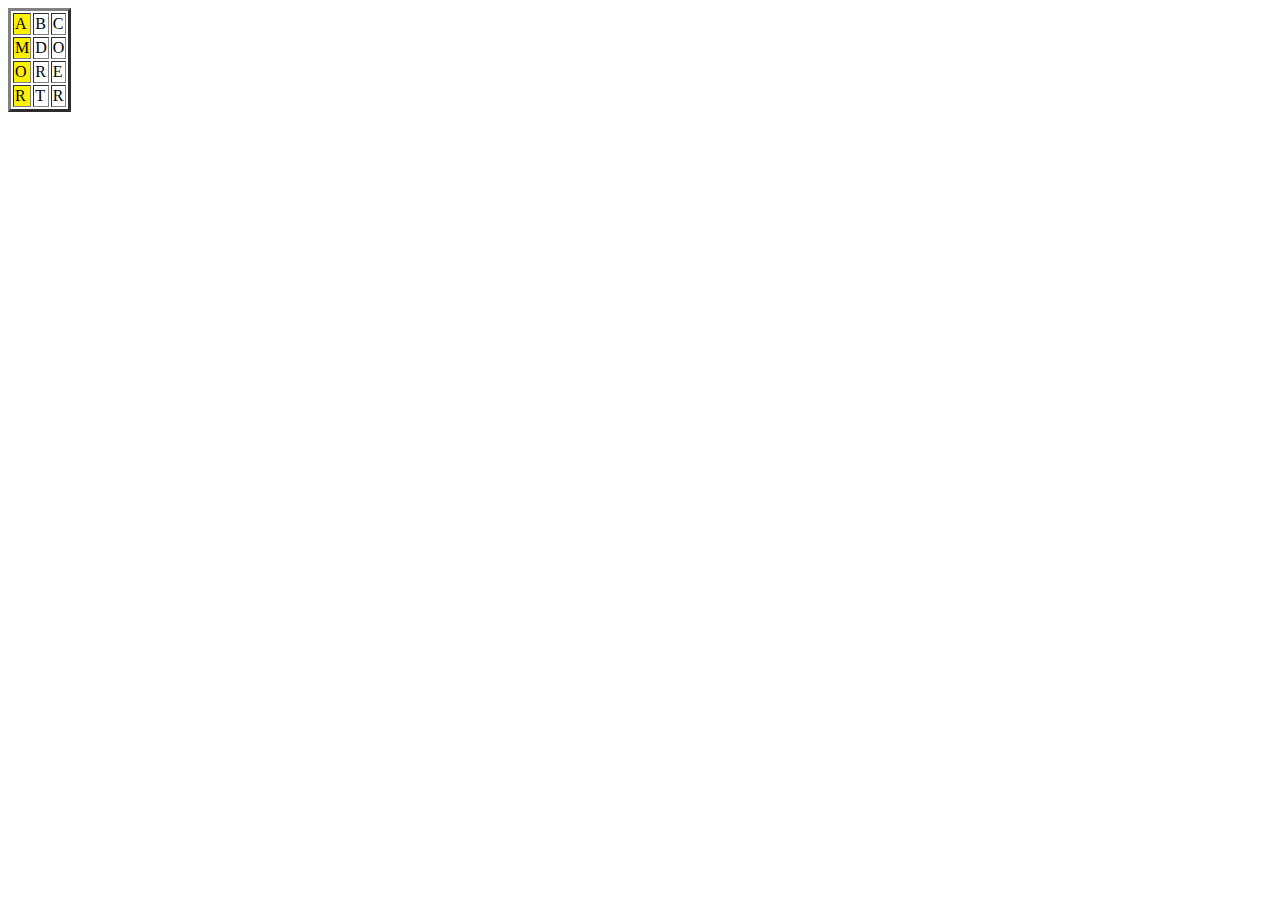
==== v2/index.html @ 8dacc246 "Usando matriz auxiliar" ====
<!DOCTYPE html>
<html lang="pt-BR">
<head>
  <meta charset="UTF-8">
  <meta name="viewport" content="width=device-width, initial-scale=1.0">
  <title>Teste</title>
  <style>
    .Pintar{
      background: #000;
    }
  </style>
</head>
<body>
  <script>
    let m = new Array;
    let maux = new Array;
    let i, j;

    m = [
    ['A','B','C'],
    ['M','D','O'],
    ['O','R','E'],
    ['R','T','R']
    ];

    maux = [
    [1,0,0],
    [1,0,0],
    [1,0,0],
    [1,0,0]
    ];

    document.write("<table border='3'>");
      for(i = 0; i < 4; i++){
        document.write("<tr>");
          for(j = 0; j < 3; j++){
            document.write("<td id='"+ i.toString() + j.toString() +"'>" + m[i][j] + "</td>");
            m[i][j] = maux[i][j];
            if(maux[i][j] == 1){
              document.getElementById(i.toString() + j.toString()).style.background = '#fff000';
            }
          }
        document.write("</tr>");
      }
    document.write("</table>");
  </script>
</body>
</html>
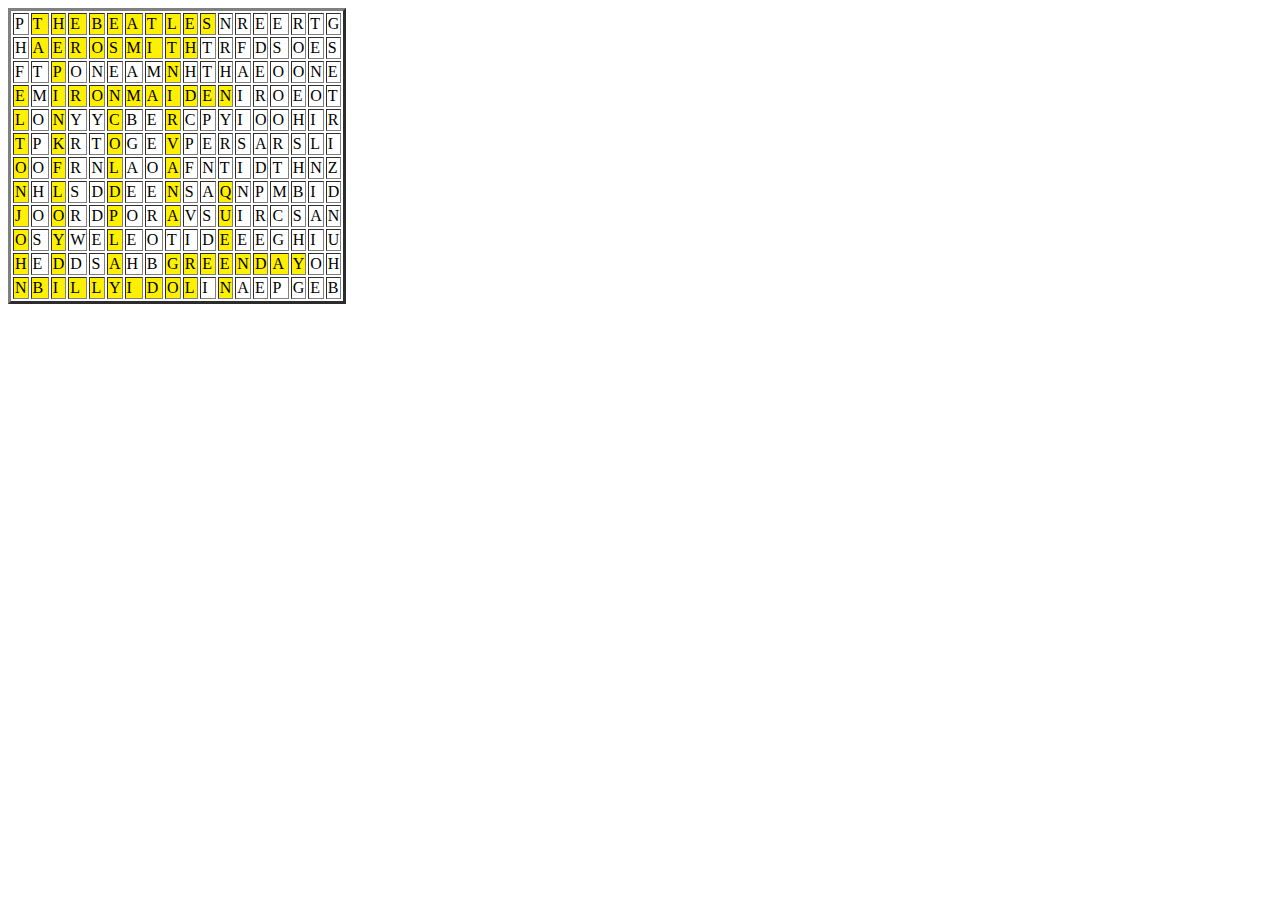
==== commit fbe35ecc: "Using matrix - Fixed id" ====
--- a/v2/index.html
+++ b/v2/index.html
@@ -3,12 +3,7 @@
 <head>
   <meta charset="UTF-8">
   <meta name="viewport" content="width=device-width, initial-scale=1.0">
-  <title>Teste</title>
-  <style>
-    .Pintar{
-      background: #000;
-    }
-  </style>
+  <title>Caça-palavras</title>
 </head>
 <body>
   <script>
@@ -17,27 +12,42 @@
     let i, j;
 
     m = [
-    ['A','B','C'],
-    ['M','D','O'],
-    ['O','R','E'],
-    ['R','T','R']
+    ['P','T','H','E','B','E','A','T','L','E','S','N','R','E','E','R','T','G'],
+    ['H','A','E','R','O','S','M','I','T','H','T','R','F','D','S','O','E','S'],
+    ['F','T','P','O','N','E','A','M','N','H','T','H','A','E','O','O','N','E'],
+    ['E','M','I','R','O','N','M','A','I','D','E','N','I','R','O','E','O','T'],
+    ['L','O','N','Y','Y','C','B','E','R','C','P','Y','I','O','O','H','I','R'],
+    ['T','P','K','R','T','O','G','E','V','P','E','R','S','A','R','S','L','I'],
+    ['O','O','F','R','N','L','A','O','A','F','N','T','I','D','T','H','N','Z'],
+    ['N','H','L','S','D','D','E','E','N','S','A','Q','N','P','M','B','I','D'],
+    ['J','O','O','R','D','P','O','R','A','V','S','U','I','R','C','S','A','N'],
+    ['O','S','Y','W','E','L','E','O','T','I','D','E','E','E','G','H','I','U'],
+    ['H','E','D','D','S','A','H','B','G','R','E','E','N','D','A','Y','O','H'],
+    ['N','B','I','L','L','Y','I','D','O','L','I','N','A','E','P','G','E','B']
     ];
 
     maux = [
-    [1,0,0],
-    [1,0,0],
-    [1,0,0],
-    [1,0,0]
+    [0,1,1,1,1,1,1,1,1,1,1,0,0,0,0,0,0,0],
+    [0,1,1,1,1,1,1,1,1,1,0,0,0,0,0,0,0,0],
+    [0,0,1,0,0,0,0,0,1,0,0,0,0,0,0,0,0,0],
+    [1,0,1,1,1,1,1,1,1,1,1,1,0,0,0,0,0,0],
+    [1,0,1,0,0,1,0,0,1,0,0,0,0,0,0,0,0,0],
+    [1,0,1,0,0,1,0,0,1,0,0,0,0,0,0,0,0,0],
+    [1,0,1,0,0,1,0,0,1,0,0,0,0,0,0,0,0,0],
+    [1,0,1,0,0,1,0,0,1,0,0,1,0,0,0,0,0,0],
+    [1,0,1,0,0,1,0,0,1,0,0,1,0,0,0,0,0,0],
+    [1,0,1,0,0,1,0,0,0,0,0,1,0,0,0,0,0,0],
+    [1,0,1,0,0,1,0,0,1,1,1,1,1,1,1,1,0,0],
+    [1,1,1,1,1,1,1,1,1,1,0,1,0,0,0,0,0,0]
     ];
 
     document.write("<table border='3'>");
-      for(i = 0; i < 4; i++){
+      for(i = 0; i < 12; i++){
         document.write("<tr>");
-          for(j = 0; j < 3; j++){
-            document.write("<td id='"+ i.toString() + j.toString() +"'>" + m[i][j] + "</td>");
-            m[i][j] = maux[i][j];
+          for(j = 0; j < 18; j++){
+            document.write("<td id='"+ i.toString()+ "." + j.toString() +"'>" + m[i][j] + "</td>");
             if(maux[i][j] == 1){
-              document.getElementById(i.toString() + j.toString()).style.background = '#fff000';
+              document.getElementById(i.toString()+ "." + j.toString()).style.background = '#fff000';
             }
           }
         document.write("</tr>");
